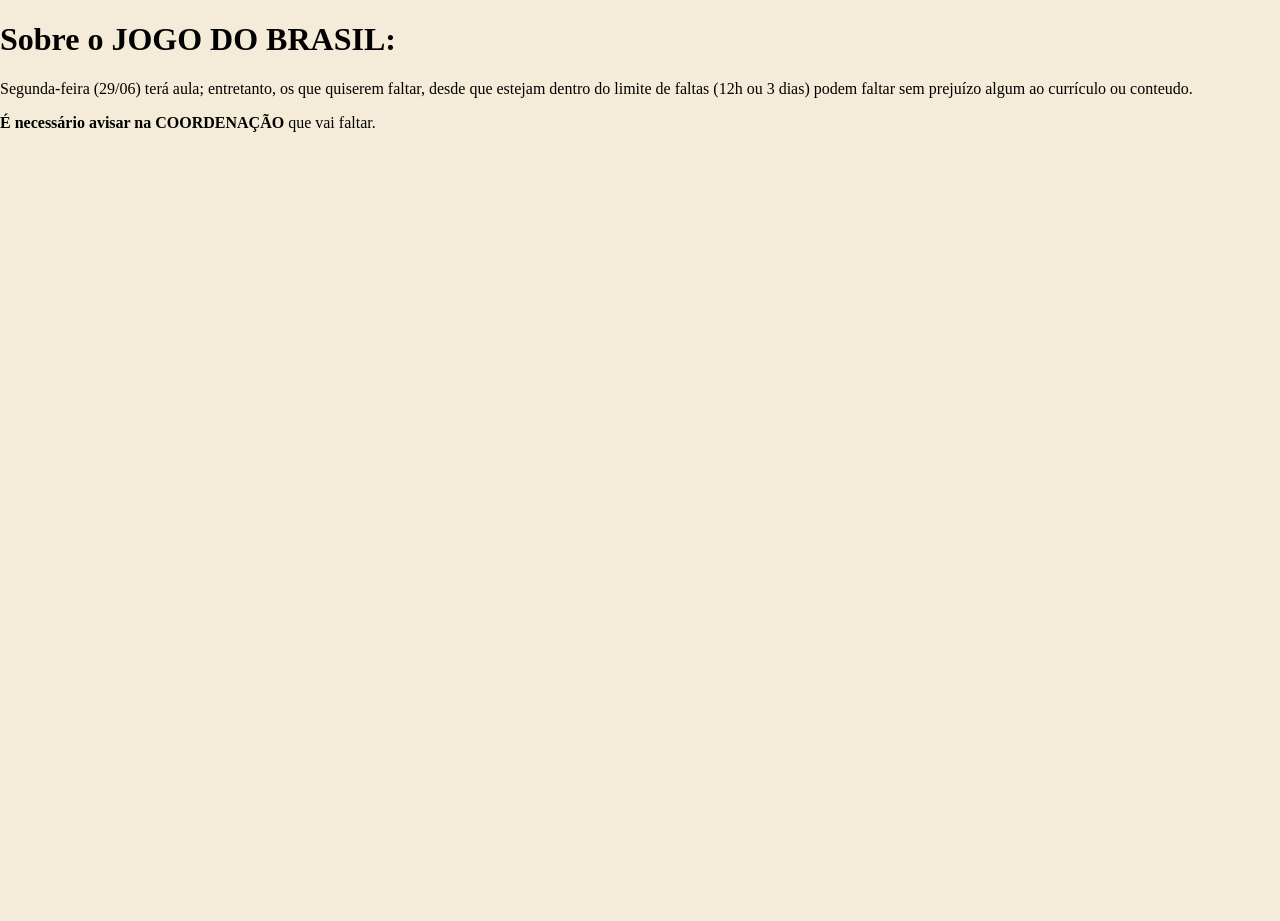
==== index.html @ 0aaccbba "Delete app/ dir" ====
<!DOCTYPE html>
<html lang="en">

<head>
    <meta charset="UTF-8">
    <meta content="text/html">
    <meta name="viewport" content="width=device-width, initial-scale=1.0">
    <link rel="stylesheet" href="./style/index.css">
    <script src="./scripts/menu.js" defer></script>
    
    <title>Viajei!</title>
</head>

<body>

  <h1> Sobre o JOGO DO BRASIL:</h1>
  <p> Segunda-feira (29/06) terá aula; entretanto, os que quiserem faltar, desde que estejam dentro do limite de faltas (12h ou 3 dias) podem faltar sem prejuízo algum ao currículo ou conteudo.</p>
  <p><b>É necessário avisar na COORDENAÇÃO</b> que vai faltar.</p>
  <!-- <div id="container">
    <header>
      <nav>
        <img src="./images/boat.png" alt="Uma imagem de um barco a vela, somente com traços em tons marrons. O barco está de com a proa virada para o lado direito" />
        <div class="toggle"></div>
        <a class="link-do-cabecalho" href="./index.html">Viajei</a>
        <a class="link-do-cabecalho" href="./about.html">Sobre</a>
        <a class="link-do-cabecalho" href="./form.html">Fofoca?!</a>
      </nav>
    </header>
    
    <main>
      <h1> Viajei <span class="pen-icon">&#x2712;</span></h1>

      <p>
        Você gosta de uma boa história? Ou está buscando saber o porquê de algo?
      </p>
     
      <p>
        Talvez você queira saber o porque um "xis" é tão bom, <br/>
        (e talvez descubra que não tem nada a ver com o pão)
      </p>

      <p>
        No fundo, talvez, o que todos queiramos é somente uma <br/>
        boa história e uma lembrança do porquê viver é TRI!
      </p>

      <a class="caller" href="./forms.html"> Conte uma história! </a>
    </main>
    
  </div> -->
</body> 

</html>
---- style/index.css ----
* {
    /*seletor universal*/
    box-sizing: border-box;
}

body {
    width: 100vw;
    height: 100vh;
    margin: 0;
    background-color: #f4ecd8;
}

#container {
    width: 80%;
    height: 100%;
    margin: 0 auto;
}

#container nav {
    display: flex;
    justify-content: space-evenly;
    align-items: center;
    height: 100px;
    width: 100%;
}

#container nav img {
    max-width: 200px;
}

#container nav .toggle {
    display: none;
    height: 20px;
    width: 20px;
}

.link-do-cabecalho {
    margin-right: 15px;
    color: #5e594e;
    text-decoration: none;
    font-variant: small-caps;
    font-weight: bold;
    font-size: 20pt;
}

main h1 {
    font-style: italic;
    font-family: 'Georgia', serif;
    font-size: 48pt;
    color: #5e594e;
    text-decoration: underline;
}

main {
    margin: 10% 0 0 10%;
}

main p {
    /* font-style: italic; */
    font-family: 'Georgia', serif;
    font-size: 20pt;
    color: #5e594e;
}


main a {
    color: #4a4538;          /* Muted, dark ink-brown */
    text-decoration: none;   /* Remove harsh default underline */
    border-bottom: 1px solid #c9bda5; /* Subtle, paper-colored underline */
    padding-bottom: 2px;
    transition: all 0.2s ease;
    font-family: 'Georgia', serif;
    font-size: 20pt;
}

main a:hover {
    color: #2c2a26;          /* Darker shade of ink */
    border-bottom: 1px solid #2c2a26; /* Deepens the underline */
}

@media (max-width: 650px) {
    header nav img {
        max-height: 80px;

    }

    #container nav {
        position: relative;
        justify-content: space-between;
        align-items: center;
    }

    #container nav .toggle {
        display: block;
        border-right: 2px solid #c9bda5;
        border-bottom: 2px solid #c9bda5;
        transform: rotateZ(45deg);
        cursor: pointer;
        margin-top: -10px;
        margin-right: 10px;
    }


    #container nav a {
        display: none;
        width: 100%;
        text-align: center;
        margin: 0;
        border-bottom: 1px solid #c9bda5;
        position: absolute;
        z-index: 10;
    }

    #container nav a:nth-of-type(1) {
        top: 100px;
    }

    #container nav a:nth-of-type(2) {
        top: 160px;
    }

    #container nav a:nth-of-type(3) {
        top: 220px;
    }

    #container nav.active .toggle {
        transform: rotate(225deg);
        margin-top: 5px;
    }

    #container nav.active a {
        display: block;
        background-color: #f4ecd8;
        height: 60px;
        width: 100%;
        margin: 0;
        border-top: 1px solid #c9bda5;
    }

    #container nav.active a:nth-of-type(1) {
        bottom: 100px;
    }

    #container nav.active a:nth-of-type(2) {
        bottom: 160px;
    }

    #container nav.active a:nth-of-type(3) {
        bottom: 220px;
        border-bottom: 2px solid #5e594e;
    }
}
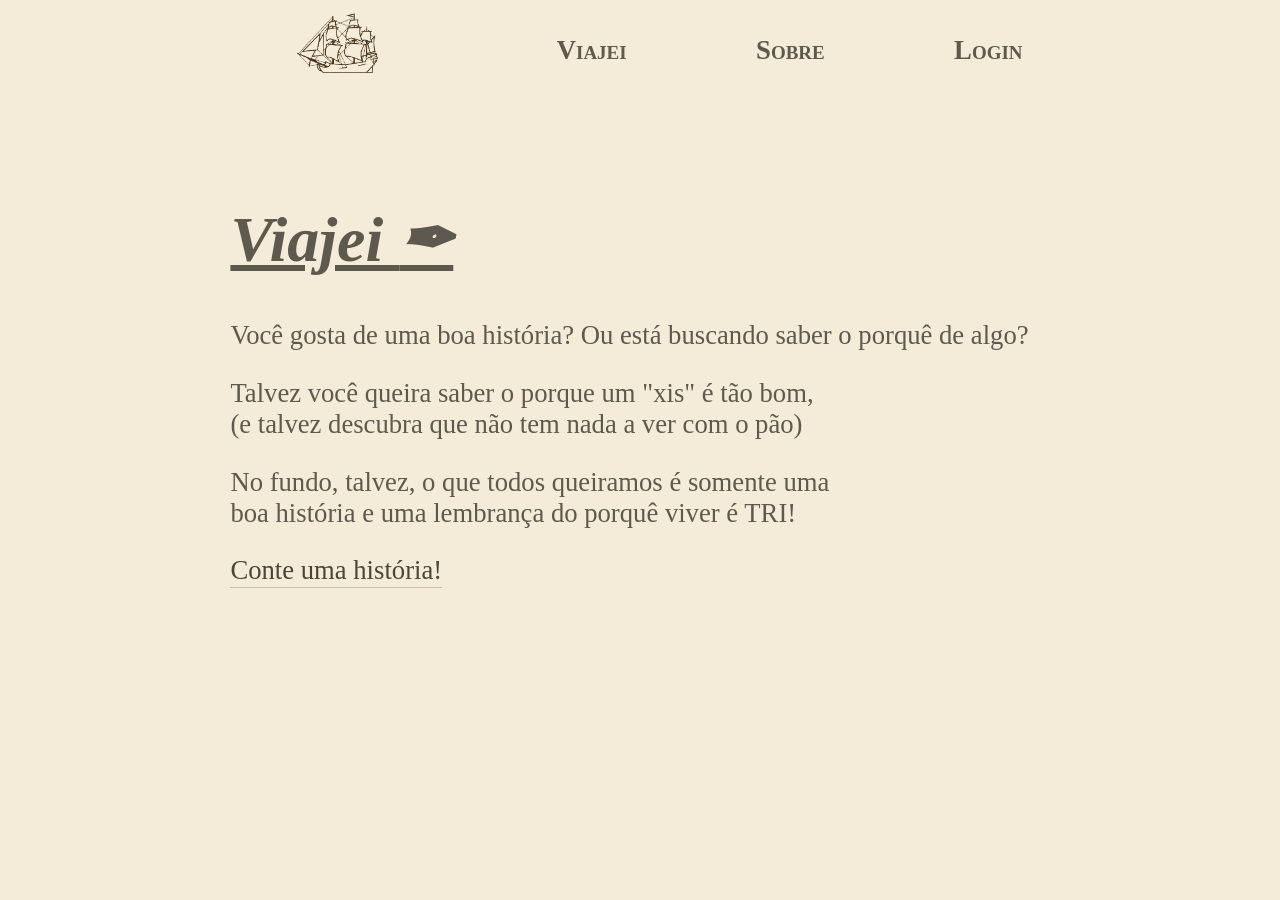
==== commit 02e67acc: "Add scripts to support dynamic navegation" ====
--- a/index.html
+++ b/index.html
@@ -7,23 +7,21 @@
     <meta name="viewport" content="width=device-width, initial-scale=1.0">
     <link rel="stylesheet" href="./style/index.css">
     <script src="./scripts/menu.js" defer></script>
+    <script src="./scripts/navbar.js"></script>
     
     <title>Viajei!</title>
 </head>
 
 <body>
 
-  <h1> Sobre o JOGO DO BRASIL:</h1>
-  <p> Segunda-feira (29/06) terá aula; entretanto, os que quiserem faltar, desde que estejam dentro do limite de faltas (12h ou 3 dias) podem faltar sem prejuízo algum ao currículo ou conteudo.</p>
-  <p><b>É necessário avisar na COORDENAÇÃO</b> que vai faltar.</p>
-  <!-- <div id="container">
+  <div id="container">
     <header>
       <nav>
         <img src="./images/boat.png" alt="Uma imagem de um barco a vela, somente com traços em tons marrons. O barco está de com a proa virada para o lado direito" />
         <div class="toggle"></div>
         <a class="link-do-cabecalho" href="./index.html">Viajei</a>
         <a class="link-do-cabecalho" href="./about.html">Sobre</a>
-        <a class="link-do-cabecalho" href="./form.html">Fofoca?!</a>
+        <a class="link-do-cabecalho" href="./auth.html">Login</a>
       </nav>
     </header>
     
@@ -47,7 +45,7 @@
       <a class="caller" href="./forms.html"> Conte uma história! </a>
     </main>
     
-  </div> -->
+  </div> 
 </body> 
 
 </html>
--- a/style/index.css
+++ b/style/index.css
@@ -71,6 +71,7 @@
     transition: all 0.2s ease;
     font-family: 'Georgia', serif;
     font-size: 20pt;
+    pointer-events: none;
 }
 
 main a:hover {
